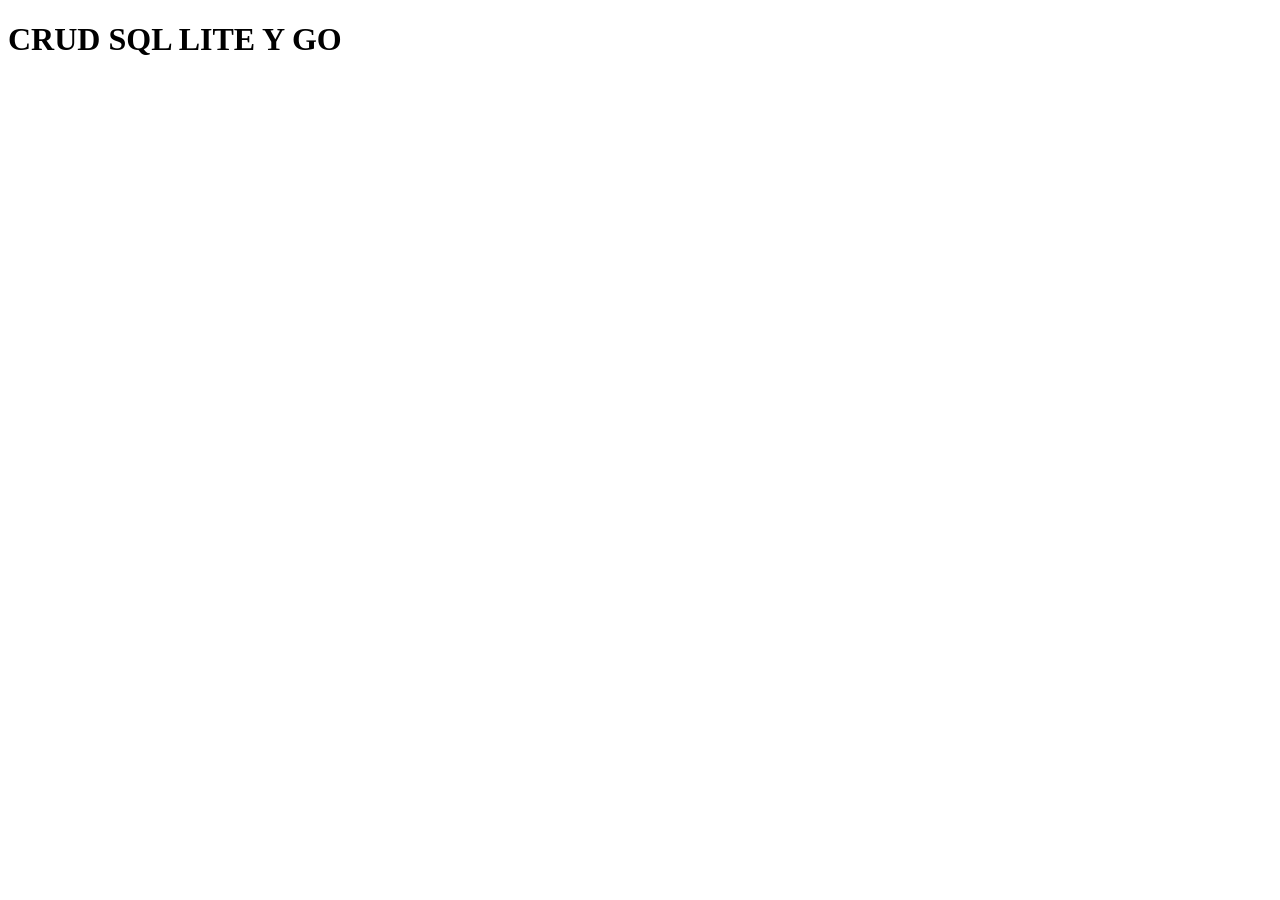
==== GO_PERSONAL/index.html @ 5a7af969 "MOVE" ====
<!DOCTYPE html>
<html lang="en">
<head>
    <meta charset="UTF-8">
    <meta name="viewport" content="width=device-width, initial-scale=1.0">
    <title>CRUD SQL LITE Y GO</title>
</head>
<body>
    <h1>CRUD SQL LITE Y GO</h1>
    
</body>
</html>
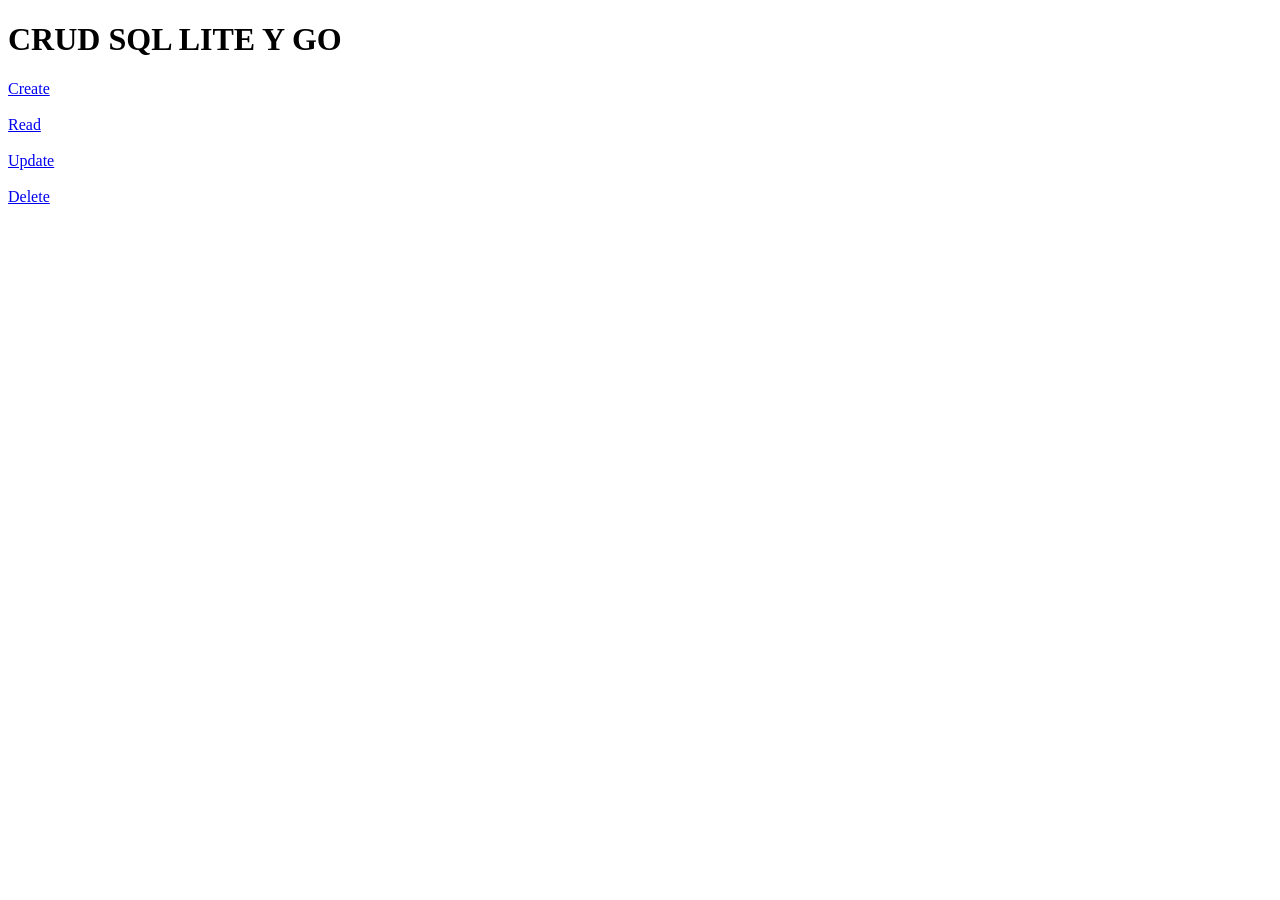
==== commit 17666a46: "Add initial HTML structure and CSS styling for the application" ====
--- a/GO_PERSONAL/index.html
+++ b/GO_PERSONAL/index.html
@@ -7,6 +7,15 @@
 </head>
 <body>
     <h1>CRUD SQL LITE Y GO</h1>
-    
+
+    <a href="/create">Create</a>
+    <br><br>
+    <a href="/read">Read</a>
+    <br><br>
+    <a href="/update">Update</a>
+    <br><br>
+    <a href="/delete">Delete</a>
+    <br><br>
+
 </body>
 </html>
